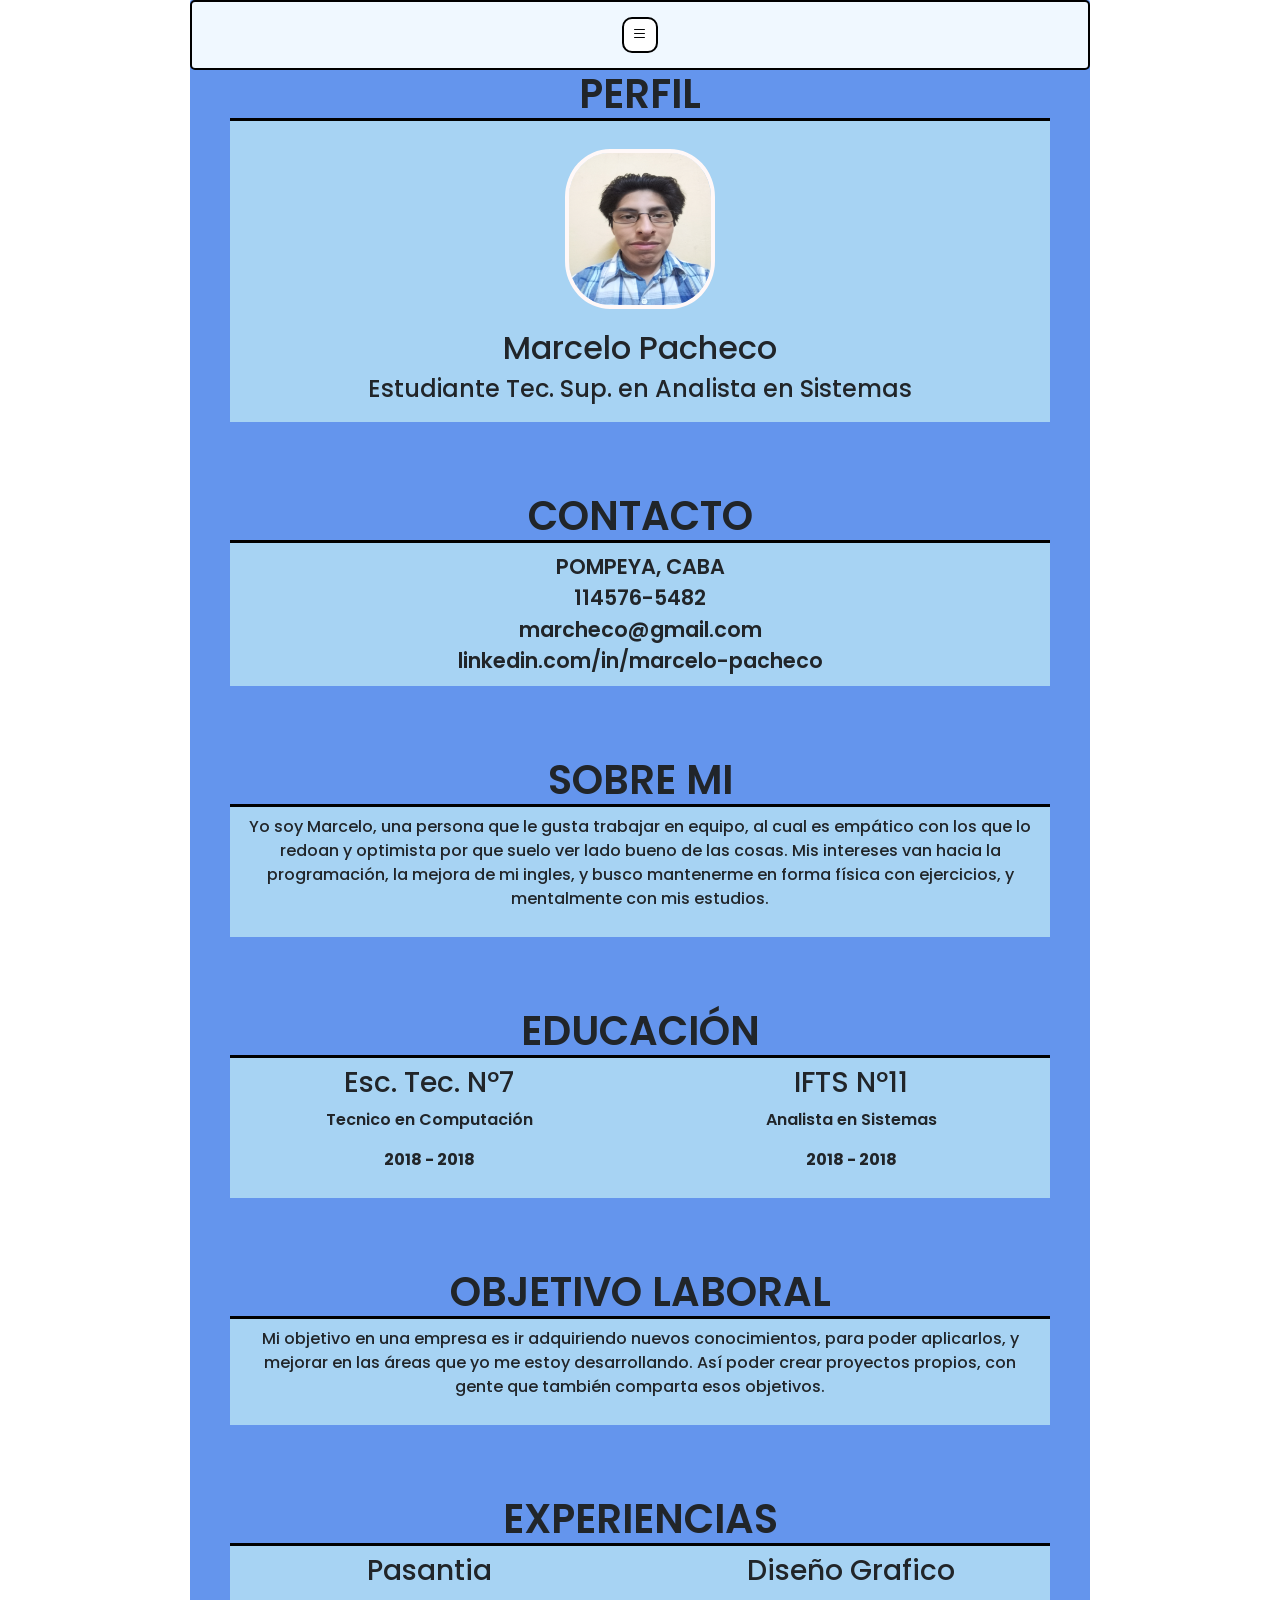
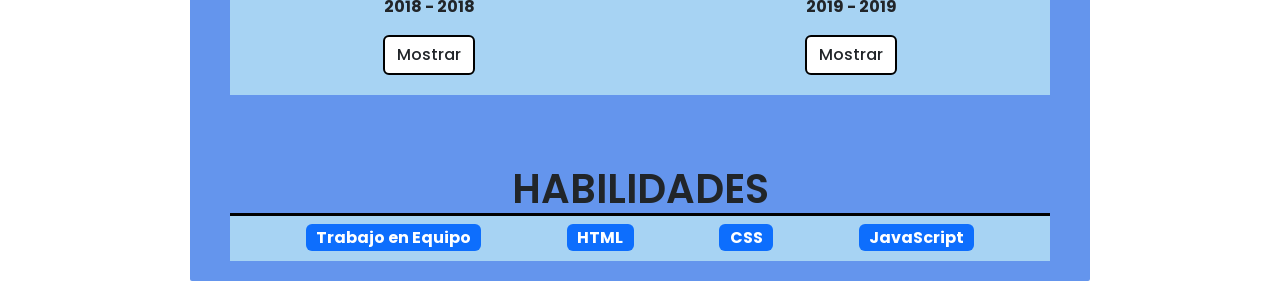
==== Cursos/CV_html_css_javascript/index.html @ b0179f2e "Entrega de proyecto" ====
<!DOCTYPE html>
<html lang="en">
<head>
    <meta charset="UTF-8">
    <meta http-equiv="X-UA-Compatible" content="IE=edge">
    <meta name="viewport" content="width=device-width, initial-scale=1.0">
    <title>Document</title>

    <!--CSS-->
    <link rel="stylesheet" type="text/css" href="index.css">

    <!--Bootstrap CSS-->
    <link href="https://cdn.jsdelivr.net/npm/bootstrap@5.3.0-alpha1/dist/css/bootstrap.min.css" rel="stylesheet" integrity="sha384-GLhlTQ8iRABdZLl6O3oVMWSktQOp6b7In1Zl3/Jr59b6EGGoI1aFkw7cmDA6j6gD" crossorigin="anonymous">

    <!--Bootstrap Icons-->
    <link rel="stylesheet" href="https://cdn.jsdelivr.net/npm/bootstrap-icons@1.10.3/font/bootstrap-icons.css">

    <!--Font Poppins 200;300;400;500;600;700;800;900-->
    <link rel="preconnect" href="https://fonts.googleapis.com">
    <link rel="preconnect" href="https://fonts.gstatic.com" crossorigin>
    <link href="https://fonts.googleapis.com/css2?family=Poppins:wght@200;300;400;500;600;700;800;900&display=swap" rel="stylesheet">

</head>
<body>
    <div id="contenedor">

        <nav>
            <ul class="d-flex justify-content-evenly align-items-center flex-wrap">

                <li><button type="menu" id="menu"><i class="bi bi-list"></i></button></li>
                <li class="item display_none"><button type="button" onclick="ocultar()"><a href="#perfil">Perfil</a></button></li>
                <li class="item display_none"><button type="button" onclick="ocultar()"><a href="#contacto">Contacto</a></button></li>
                <li class="item display_none"><button type="button" onclick="ocultar()"><a href="#sobre_mi">Sobre Mi</a></button></li>
                <li class="item display_none"><button type="button" onclick="ocultar()"><a href="#educacion">Educación</a></button></li>
                <li class="item display_none"><button type="button" onclick="ocultar()"><a href="#objetivo">Objetivo</a></button></li>
                <li class="item display_none"><button type="button" onclick="ocultar()"><a href="#experiencias">Experiencias</a></button></li>
                <li class="item display_none"><button type="button" onclick="ocultar()"><a href="#habilidades">Habilidades</a></button></li>

            </ul>
        </nav>

        <div id="perfil" class="titulo">
            
            <h2>PERFIL</h2>
            <img src="imagenes/Foto CV.jpg">
            <h3>Marcelo Pacheco</h3>
            <h4>Estudiante Tec. Sup. en Analista en Sistemas</h4>
        </div>

        <div id="contacto" class="titulo">
            <h2>CONTACTO</h2>
            <ul>
                <li>POMPEYA, CABA</li>
                <li>114576-5482</li>
                <li>marcheco@gmail.com</li>
                <li>linkedin.com/in/marcelo-pacheco</li>
            </ul>
        </div>

        <div id="sobre_mi" class="titulo">
            <h2>SOBRE MI</h2>
            <p>Yo soy  Marcelo, una persona que le gusta trabajar en equipo, al cual es empático con los que lo redoan
                 y optimista por que suelo ver lado bueno de las cosas. Mis intereses van hacia la programación,
                 la mejora de mi ingles, y busco mantenerme en forma física con ejercicios, y mentalmente con mis estudios.
            </p>
        </div>

        <div id="educacion" class="conteiner titulo">
            <h2>EDUCACIÓN</h2>

            <div class="row">
                <div class="col-12 col-md-6">
                    <h3>Esc. Tec. Nº7</h3>
                    <p>Tecnico en Computación</p>
                    <p><strong>2018 - 2018</strong></p>
                </div>
                <div class="col-12 col-md-6">
                    <h3>IFTS Nº11</h3>
                    <p>Analista en Sistemas</p>
                    <p><strong>2018 - 2018</strong></p>
                </div>
            </div>
            
        </div>

        <div id="objetivo" class="titulo">
            <h2>OBJETIVO LABORAL</h2>
            <p>Mi objetivo en una empresa es ir adquiriendo nuevos conocimientos, para poder aplicarlos, 
                y mejorar en las áreas que yo me estoy desarrollando. Así poder crear proyectos propios, con gente 
                que también comparta esos objetivos.
            </p>
        </div>

        <div id="experiencias" class="conteiner titulo">            
            <h2>EXPERIENCIAS</h2>

            <div class="row">
                <div class="col-12 col-md-6 ">
                    <h3>Pasantia</h3>
                    <p><strong>2018 - 2018</strong></p>
                    <p class="descripcion display_none">Inventario de los equipos de computación y reparacion de PC's.</p>
                    <button type="button" class="btn" onclick="descripcion(0)">Mostrar</button>
                </div>
                <div class="col-12 col-md-6 ">
                    <h3>Diseño Grafico</h3>
                    <p><strong>2019 - 2019</strong></p>
                    <p class="descripcion display_none">Creación de Logos, Banners y Posters con el uso de Photoshop.</p>
                    <button type="button" class="btn" onclick="descripcion(1)">Mostrar</button>
                </div>
            </div>

        </div>

        <div id="habilidades" class="titulo">
            <h2>HABILIDADES</h2>
            <ul class="d-flex flex-wrap justify-content-evenly"> <!--display:flex; / justify-content: evenly -->
                <li><span class="badge text-bg-primary">Trabajo en Equipo</span></li>
                <li><span class="badge text-bg-primary">HTML</span></li>
                <li><span class="badge text-bg-primary">CSS</span></li>
                <li><span class="badge text-bg-primary">JavaScript</span></li>
            </ul>
        </div>

    </div>
    
    <script type="text/JavaScript" src="index.js"></script>

</body>
</html>
---- Cursos/CV_html_css_javascript/index.css ----
/* CONTENEDOR GENERAL */

#contenedor,
nav ul{
    width: 900px;
}

#contenedor{
    position: relative;
    margin-left: auto;
    margin-right: auto;
    padding-bottom: 20px;
    background-color:rgb(100, 149, 237);
    font-family: 'Poppins', sans-serif;
    text-align: center;
    border-radius: 2px;
}

#contenedor .titulo h2:first-child{
    padding-top: 0;
}

#contenedor .titulo:last-child{
    margin-bottom: 0;
}

/* ESTILOS GLOBALES */

.titulo{
    background-color: rgb(167, 211, 243);    
    margin:0 40px 0px;
    padding-top: 70px;
    padding-bottom: 10px;
}

.titulo h2{
    font-size: 2.5rem;
    font-weight: 600;
    border-bottom: 3px solid black;
    background-color:rgb(100, 149, 237);
    box-shadow: 0 -40px 0 30px rgb(100, 149, 237);
}

img{
    width: 150px;
    height: 160px;
    margin: 20px;
    border-radius: 30%;
    border: 4px solid rgb(255, 248, 248);
    box-shadow: inset 10px 10px 0 0 rgb(255, 248, 248);
}

.titulo ul,
nav ul{
    list-style: none;
    margin-bottom: 0;
    padding-left: 0;
}

.row{
    text-align: center;
}

.titulo .row div{
    padding-left: 20px;
    padding-right: 20px;
}

p{
    margin-left: 10px;
    margin-right: 10px;
}
.display_none{
    display: none;
}

/* BREAKPOINTS*/

@media screen and (max-width:1000px) {

    #contenedor,
    #contenedor nav ul {
        width: 650px;
    }
    
}

@media screen and (max-width:700px) {

    #contenedor,
    #contenedor nav ul {
        width: 380px;
    }
    
}

/*BARRA DE NAVEGACION*/

nav ul{
    position: fixed;
    background-color: aliceblue;
    border:2px solid black;
    border-radius: 5px;
    
    padding-top: 15px;
    padding-bottom: 15px;
    gap: 10px;
}

nav ul li,
nav button{
    display: inline-block;    
    font-weight: 500;
}

nav a{
    text-decoration: none;
    color: black;
}

nav button{
    padding: 4px 8px;
    border: 2px solid black;
    border-radius: 10px;
    background-color: white;
}

nav button:hover{
    background-color: rgb(178, 255, 255);
}

/*PERFIL*/

#perfil h3{
    font-size: 2rem;
    font-weight: 500;
}

/* CONTACTO */

#contacto ul li{
    font-size: 1.3rem;
    font-weight: 600;
    margin-left: 10px;
    margin-right: 10px;
}

/* SOBRE MI */
#sobre_mi p{
    font-weight: 500;
}

/* EDUCACION */
#educacion p:first-of-type{
    font-weight: 600;
}

/* OBJETIVO LABORAL */
#objetivo p{
    font-weight: 500;
}

/* EXPERIENCIAS */

#experiencias .btn{
    margin-bottom: 10px;
    font-weight: 500;
    border: 2px solid black;
    background-color: white;
}

#experiencias .btn:hover{
    background-color: rgb(178, 255, 255);
}
/*HABILIDADES*/

#habilidades ul{
    gap:10px;
}
#habilidades .badge{
    font-size: 1rem;
}
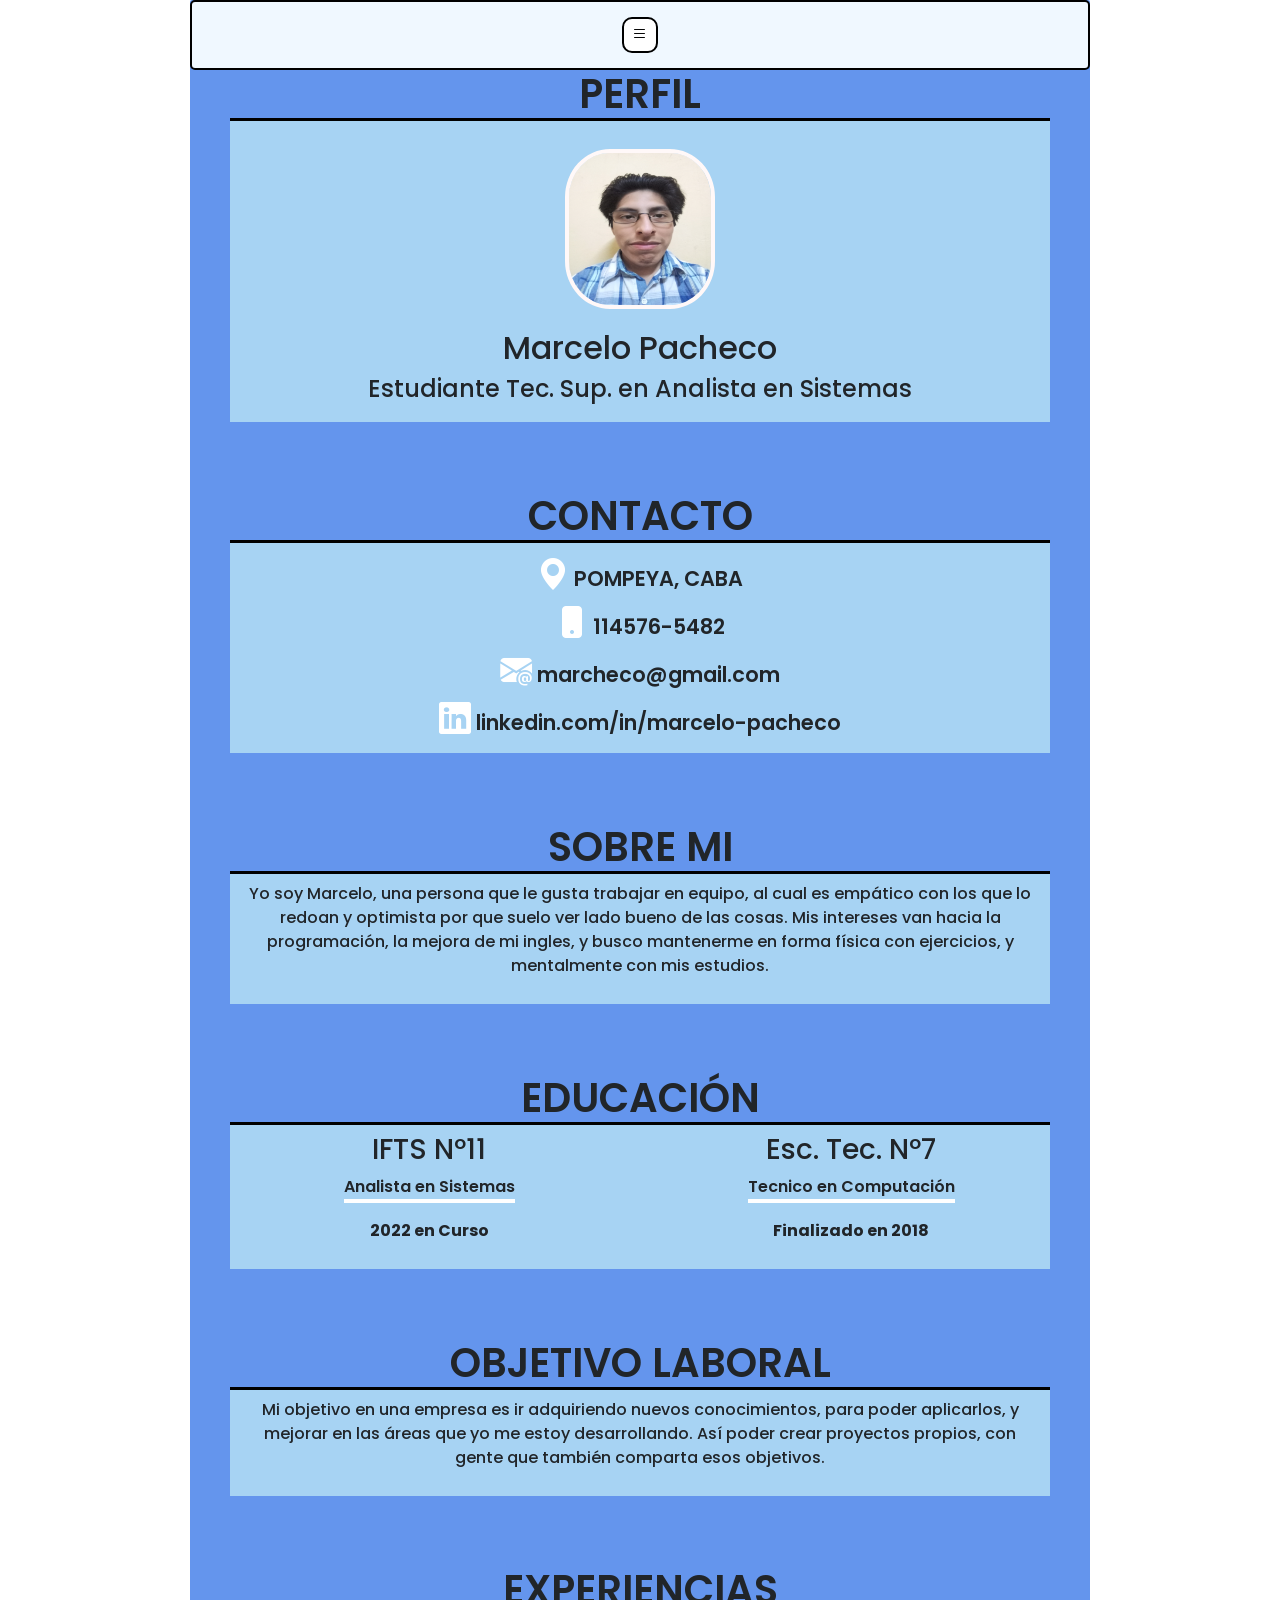
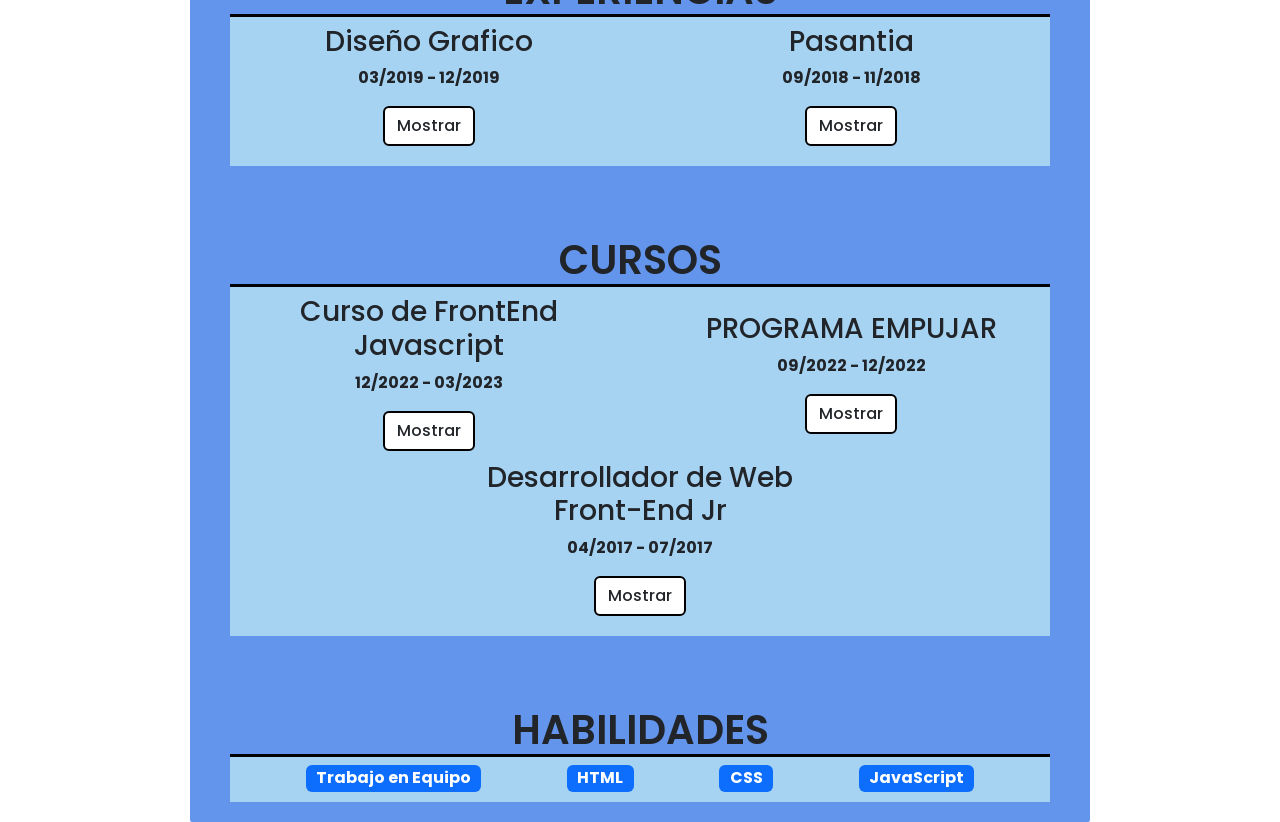
==== commit d7794cdd: "revision de proyecto" ====
--- a/Cursos/CV_html_css_javascript/index.html
+++ b/Cursos/CV_html_css_javascript/index.html
@@ -34,6 +34,7 @@
                 <li class="item display_none"><button type="button" onclick="ocultar()"><a href="#educacion">Educación</a></button></li>
                 <li class="item display_none"><button type="button" onclick="ocultar()"><a href="#objetivo">Objetivo</a></button></li>
                 <li class="item display_none"><button type="button" onclick="ocultar()"><a href="#experiencias">Experiencias</a></button></li>
+                <li class="item display_none"><button type="button" onclick="ocultar()"><a href="#cursos">Cursos</a></button></li>
                 <li class="item display_none"><button type="button" onclick="ocultar()"><a href="#habilidades">Habilidades</a></button></li>
 
             </ul>
@@ -49,11 +50,12 @@
 
         <div id="contacto" class="titulo">
             <h2>CONTACTO</h2>
+
             <ul>
-                <li>POMPEYA, CABA</li>
-                <li>114576-5482</li>
-                <li>marcheco@gmail.com</li>
-                <li>linkedin.com/in/marcelo-pacheco</li>
+                <li><i class="bi bi-geo-alt-fill"></i> POMPEYA, CABA</li>
+                <li><i class="bi bi-phone-fill"></i> 114576-5482</li>
+                <li><i class="bi bi-envelope-at-fill"></i> marcheco@gmail.com</li>
+                <li><i class="bi bi-linkedin"></i> linkedin.com/in/marcelo-pacheco</li>
             </ul>
         </div>
 
@@ -70,14 +72,15 @@
 
             <div class="row">
                 <div class="col-12 col-md-6">
+                    <h3>IFTS Nº11</h3>
+                    <p>Analista en Sistemas</p>
+                    <p><strong>2022 en Curso</strong></p>
+                </div>
+
+                <div class="col-12 col-md-6">
                     <h3>Esc. Tec. Nº7</h3>
                     <p>Tecnico en Computación</p>
-                    <p><strong>2018 - 2018</strong></p>
-                </div>
-                <div class="col-12 col-md-6">
-                    <h3>IFTS Nº11</h3>
-                    <p>Analista en Sistemas</p>
-                    <p><strong>2018 - 2018</strong></p>
+                    <p><strong>Finalizado en 2018</strong></p>
                 </div>
             </div>
             
@@ -96,16 +99,51 @@
 
             <div class="row">
                 <div class="col-12 col-md-6 ">
-                    <h3>Pasantia</h3>
-                    <p><strong>2018 - 2018</strong></p>
-                    <p class="descripcion display_none">Inventario de los equipos de computación y reparacion de PC's.</p>
+                    <h3>Diseño Grafico</h3>
+                    <p><strong>03/2019 - 12/2019</strong></p>
+                    <p class="descripcion display_none">Creación de Logos, Banners y Posters con el uso de Photoshop.</p>
                     <button type="button" class="btn" onclick="descripcion(0)">Mostrar</button>
                 </div>
+
                 <div class="col-12 col-md-6 ">
-                    <h3>Diseño Grafico</h3>
-                    <p><strong>2019 - 2019</strong></p>
-                    <p class="descripcion display_none">Creación de Logos, Banners y Posters con el uso de Photoshop.</p>
+                    <h3>Pasantia</h3>
+                    <p><strong>09/2018 - 11/2018</strong></p>
+                    <p class="descripcion display_none">Inventario de los equipos de computación y reparacion de PC's.</p>
                     <button type="button" class="btn" onclick="descripcion(1)">Mostrar</button>
+                </div>
+            </div>
+
+        </div>
+
+        <div id="cursos" class="conteiner titulo">            
+            <h2>CURSOS</h2>
+
+            <div class="row">
+                <div class="col-12 col-md-6 ">
+                    <h3>Curso de FrontEnd Javascript</h3>
+                    <p><strong>12/2022 - 03/2023</strong></p>
+                    <p class="descripcion display_none">Repaso de los conocimientos basicos de HTML y CSS, luego aprendi como usar los breakpoints, 
+                        media queries, manejar BOOTSTRAP, y crear repositorio en Git Hub. Tambien con JavaScript aprendiendo a usar Eventos en el HTML, y 
+                        la manera en la que encarar un proyecto web, y la lógica de negocio en paginas web.
+                    </p>
+                    <button type="button" class="btn" onclick="descripcion(2)">Mostrar</button>
+                </div>
+
+                <div class="col-12 col-md-6 ">
+                    <h3>PROGRAMA EMPUJAR</h3>
+                    <p><strong>09/2022 - 12/2022</strong></p>
+                    <p class="descripcion display_none">Desarrollo de competencias laborales, habilidades socio emocionales y autoconocimiento.
+                        Elaboración de un proyecto empresarial en equipo con el asesoramiento de profesionales 
+                        de empresas en el área de Administración en el rol de Líder.
+                    </p>
+                    <button type="button" class="btn" onclick="descripcion(3)">Mostrar</button>
+                </div>
+
+                <div class="col-12 col-md-6 ">
+                    <h3>Desarrollador de Web Front-End Jr</h3>
+                    <p><strong>04/2017 - 07/2017</strong></p>
+                    <p class="descripcion display_none">Conocí HTML y CSS, realizando una pagina personal con nuestro recorrido. Y con JAVASCRIPT conocimientos básicos.</p>
+                    <button type="button" class="btn" onclick="descripcion(4)">Mostrar</button>
                 </div>
             </div>
 
@@ -113,7 +151,8 @@
 
         <div id="habilidades" class="titulo">
             <h2>HABILIDADES</h2>
-            <ul class="d-flex flex-wrap justify-content-evenly"> <!--display:flex; / justify-content: evenly -->
+
+            <ul class="d-flex flex-wrap justify-content-evenly">
                 <li><span class="badge text-bg-primary">Trabajo en Equipo</span></li>
                 <li><span class="badge text-bg-primary">HTML</span></li>
                 <li><span class="badge text-bg-primary">CSS</span></li>
--- a/Cursos/CV_html_css_javascript/index.css
+++ b/Cursos/CV_html_css_javascript/index.css
@@ -62,6 +62,11 @@
     text-align: center;
 }
 
+.titulo .row{
+    display: flex;
+    align-items: center;
+    justify-content: center;
+}
 .titulo .row div{
     padding-left: 20px;
     padding-right: 20px;
@@ -151,9 +156,19 @@
     font-weight: 500;
 }
 
+/* CONTACTO */
+#contacto i{
+    color: white;
+    font-size: 2rem;
+}
+
 /* EDUCACION */
 #educacion p:first-of-type{
+    width:fit-content;
+    margin-left: auto;
+    margin-right: auto;
     font-weight: 600;
+    border-bottom: 4px solid white;
 }
 
 /* OBJETIVO LABORAL */
@@ -161,16 +176,18 @@
     font-weight: 500;
 }
 
-/* EXPERIENCIAS */
-
-#experiencias .btn{
+/* EXPERIENCIAS  y CURSOS */
+
+#experiencias .btn,
+#cursos .btn{
     margin-bottom: 10px;
     font-weight: 500;
     border: 2px solid black;
     background-color: white;
 }
 
-#experiencias .btn:hover{
+#experiencias .btn:hover,
+#cursos .btn:hover{
     background-color: rgb(178, 255, 255);
 }
 /*HABILIDADES*/
